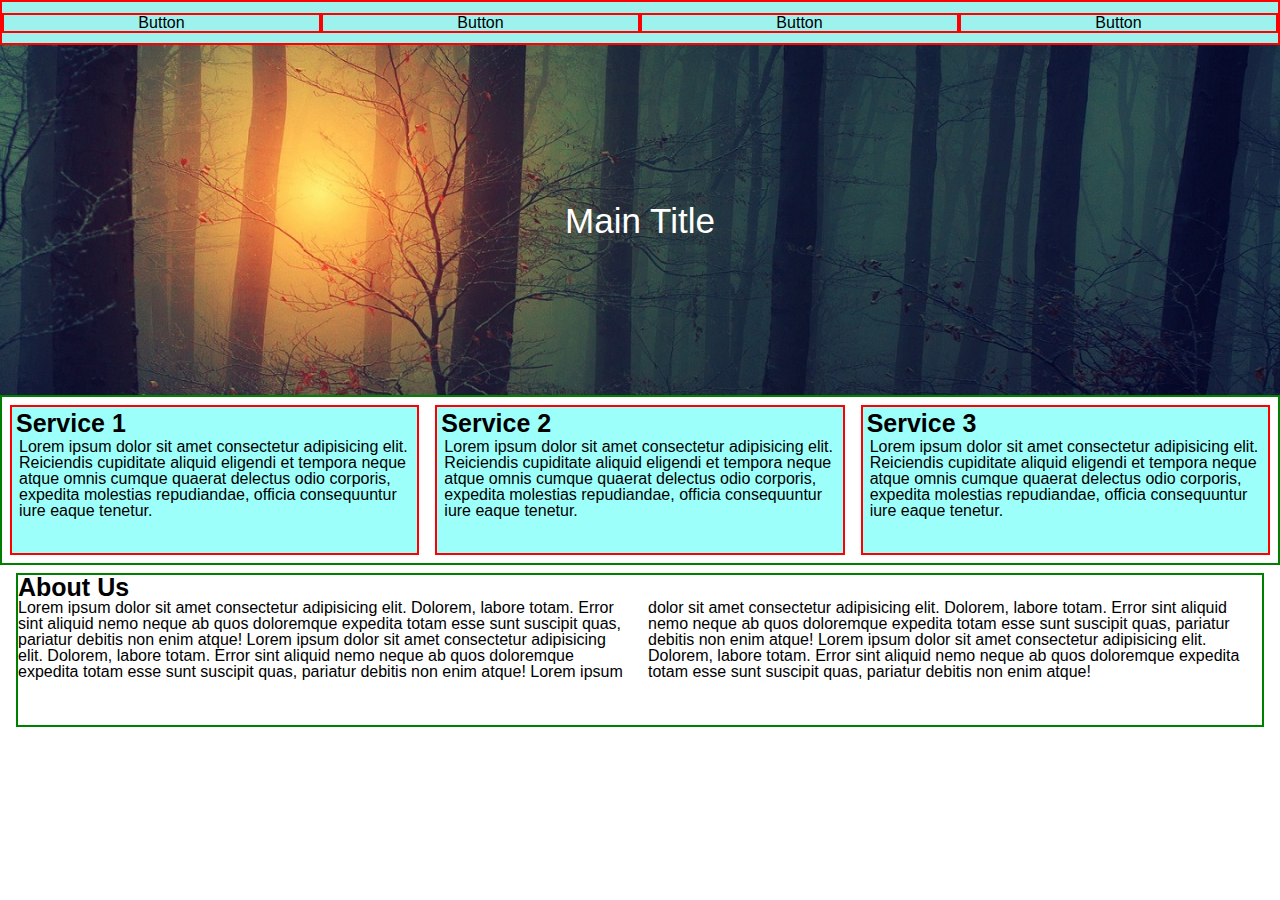
==== grid/index.html @ 84f4c670 "Utilizing grid instead of flexbox" ====
<!DOCTYPE html>
<html lang="en">
  <head>
    <meta charset="UTF-8" />
    <meta name="viewport" content="width=device-width, initial-scale=1.0" />
    <meta http-equiv="X-UA-Compatible" content="ie=edge" />
    <link rel="stylesheet" href="reset.css" />
    <link rel="stylesheet" href="style.css" />
    <title>Document</title>
  </head>
  <body>
    <div class="wrapper">
      <nav>
        <ul>
          <li>Button</li>
          <li>Button</li>
          <li>Button</li>
          <li>Button</li>
        </ul>
      </nav>
      <header>
        <img src="./images/nature1.jpg" />
        <h1>Main Title</h1>
      </header>
      <div class="content-wrapper">
        <div class="services">
          <div id="abc" class="service">
            <h2>Service 1</h2>
            <p>
              Lorem ipsum dolor sit amet consectetur adipisicing elit.
              Reiciendis cupiditate aliquid eligendi et tempora neque atque
              omnis cumque quaerat delectus odio corporis, expedita molestias
              repudiandae, officia consequuntur iure eaque tenetur.
            </p>
          </div>
          <div class="service">
            <h2>Service 2</h2>
            <p>
              Lorem ipsum dolor sit amet consectetur adipisicing elit.
              Reiciendis cupiditate aliquid eligendi et tempora neque atque
              omnis cumque quaerat delectus odio corporis, expedita molestias
              repudiandae, officia consequuntur iure eaque tenetur.
            </p>
          </div>
          <div class="service">
            <h2>Service 3</h2>
            <p>
              Lorem ipsum dolor sit amet consectetur adipisicing elit.
              Reiciendis cupiditate aliquid eligendi et tempora neque atque
              omnis cumque quaerat delectus odio corporis, expedita molestias
              repudiandae, officia consequuntur iure eaque tenetur.
            </p>
          </div>
        </div>
        <div class="about">
          <h2>About Us</h2>
          <p>
            Lorem ipsum dolor sit amet consectetur adipisicing elit. Dolorem,
            labore totam. Error sint aliquid nemo neque ab quos doloremque
            expedita totam esse sunt suscipit quas, pariatur debitis non enim
            atque! Lorem ipsum dolor sit amet consectetur adipisicing elit.
            Dolorem, labore totam. Error sint aliquid nemo neque ab quos
            doloremque expedita totam esse sunt suscipit quas, pariatur debitis
            non enim atque! Lorem ipsum dolor sit amet consectetur adipisicing
            elit. Dolorem, labore totam. Error sint aliquid nemo neque ab quos
            doloremque expedita totam esse sunt suscipit quas, pariatur debitis
            non enim atque! Lorem ipsum dolor sit amet consectetur adipisicing
            elit. Dolorem, labore totam. Error sint aliquid nemo neque ab quos
            doloremque expedita totam esse sunt suscipit quas, pariatur debitis
            non enim atque!
          </p>
        </div>
      </div>
    </div>
  </body>
</html>
---- grid/style.css ----
* {
  box-sizing: border-box;
}

body {
  font-family: "Open Sans", Helvetica, sans-serif;
}

ul {
  display: flex;
  border: 2px solid red;
  background-color: #9df2ee;
  justify-content: space-around;
  align-items: center;
  height: 45px;
  width: 100%;
}

li {
  flex: 1;
  display: flex;
  border: 2px solid red;
  justify-content: center;
  color: black;
  cursor: pointer;
  font-size: 16px;
}

li:hover {
  text-decoration: underline;
}

h1 {
  font-size: 35px;
  position: absolute;
  flex: 1;
  align-self: center;
  color: white;
}

h2 {
  font-size: 25px;
  font-weight: bold;
}

header {
  flex: 1;
  flex-wrap: wrap;
  display: flex;
  justify-content: center;
  max-height: 350px;
  position: relative;
  overflow: hidden;
}

img {
  width: 100%;
}

.wrapper {
  display: flex;
  flex-direction: column;
}

.content-wrapper {
  display: grid;
  grid-template-rows: 1fr 1fr;
}

.services {
  display: grid;
  grid-template-columns: 1fr 1fr 1fr;
  border: 2px solid green;
}

.service {
  border: 2px solid red;
  margin: 8px;
  padding: 4px;
  background-color: #9cfffa;
  min-height: 150px;
}

.service p {
  margin: 3px;
}

.about {
  border: 2px solid green;
  margin: 8px 16px;
}

.about p {
  columns: 2;
}
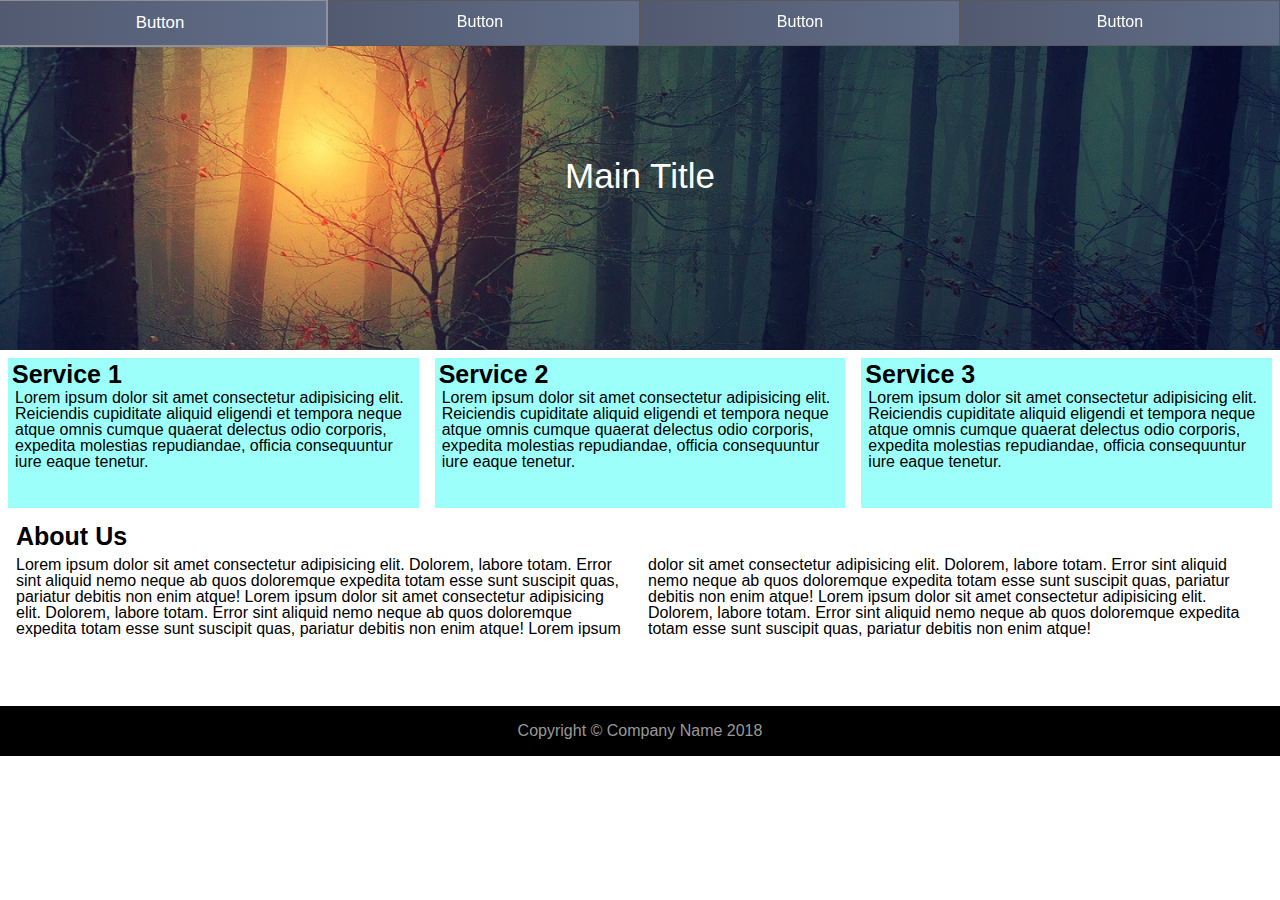
==== commit a06ce736: "Added more styling" ====
--- a/grid/index.html
+++ b/grid/index.html
@@ -70,6 +70,16 @@
             non enim atque!
           </p>
         </div>
+        <div class="gallery">
+          <img src="https://source.unsplash.com/random/200x" alt="" />
+          <img src="https://source.unsplash.com/random/201x" alt="" />
+          <img src="https://source.unsplash.com/random/202x" alt="" />
+          <img src="https://source.unsplash.com/random/203x" alt="" />
+          <img src="https://source.unsplash.com/random/204x" alt="" />
+          <img src="https://source.unsplash.com/random/205x" alt="" />
+          <img src="https://source.unsplash.com/random/206x" alt="" />
+        </div>
+        <div class="footer">Copyright &copy; Company Name 2018</div>
       </div>
     </div>
   </body>
--- a/grid/style.css
+++ b/grid/style.css
@@ -7,27 +7,39 @@
 }
 
 ul {
-  display: flex;
-  border: 2px solid red;
-  background-color: #9df2ee;
-  justify-content: space-around;
+  display: grid;
+  grid-template-columns: repeat(4, 1fr);
   align-items: center;
+  justify-items: center;
   height: 45px;
   width: 100%;
+  position: fixed;
+  top: 0;
+  left: 0;
+  z-index: 2;
 }
 
 li {
-  flex: 1;
-  display: flex;
-  border: 2px solid red;
-  justify-content: center;
-  color: black;
+  color: white;
+  font-size: 1rem;
+  font-family: inherit;
+  font-weight: 500;
+  display: inline-block;
+  width: 100%;
+  height: 100%;
+  text-align: center;
+  padding: 0.8rem;
   cursor: pointer;
   font-size: 16px;
+  background-image: linear-gradient(to right, #515a70, #626d88);
+  border: 1px solid #58595e;
+  transition: transform 1s, border 1s;
 }
 
 li:hover {
-  text-decoration: underline;
+  font-weight: 800px;
+  transform: scale(1.05);
+  border: 2px solid #90929b;
 }
 
 h1 {
@@ -70,11 +82,9 @@
 .services {
   display: grid;
   grid-template-columns: 1fr 1fr 1fr;
-  border: 2px solid green;
 }
 
 .service {
-  border: 2px solid red;
   margin: 8px;
   padding: 4px;
   background-color: #9cfffa;
@@ -85,11 +95,27 @@
   margin: 3px;
 }
 
+.gallery {
+  display: grid;
+  margin: 8px 8px 16px 16px;
+  grid-template-columns: repeat(auto-fit, minmax(450px, 1fr));
+}
+
 .about {
-  border: 2px solid green;
   margin: 8px 16px;
+  background-color: white;
+  box-shadow: rgba(88, 88, 88, 0.342);
 }
 
 .about p {
+  padding-top: 8px;
   columns: 2;
 }
+
+.footer {
+  background-color: black;
+  text-align: center;
+  line-height: normal;
+  color: #999;
+  padding: 1rem;
+}
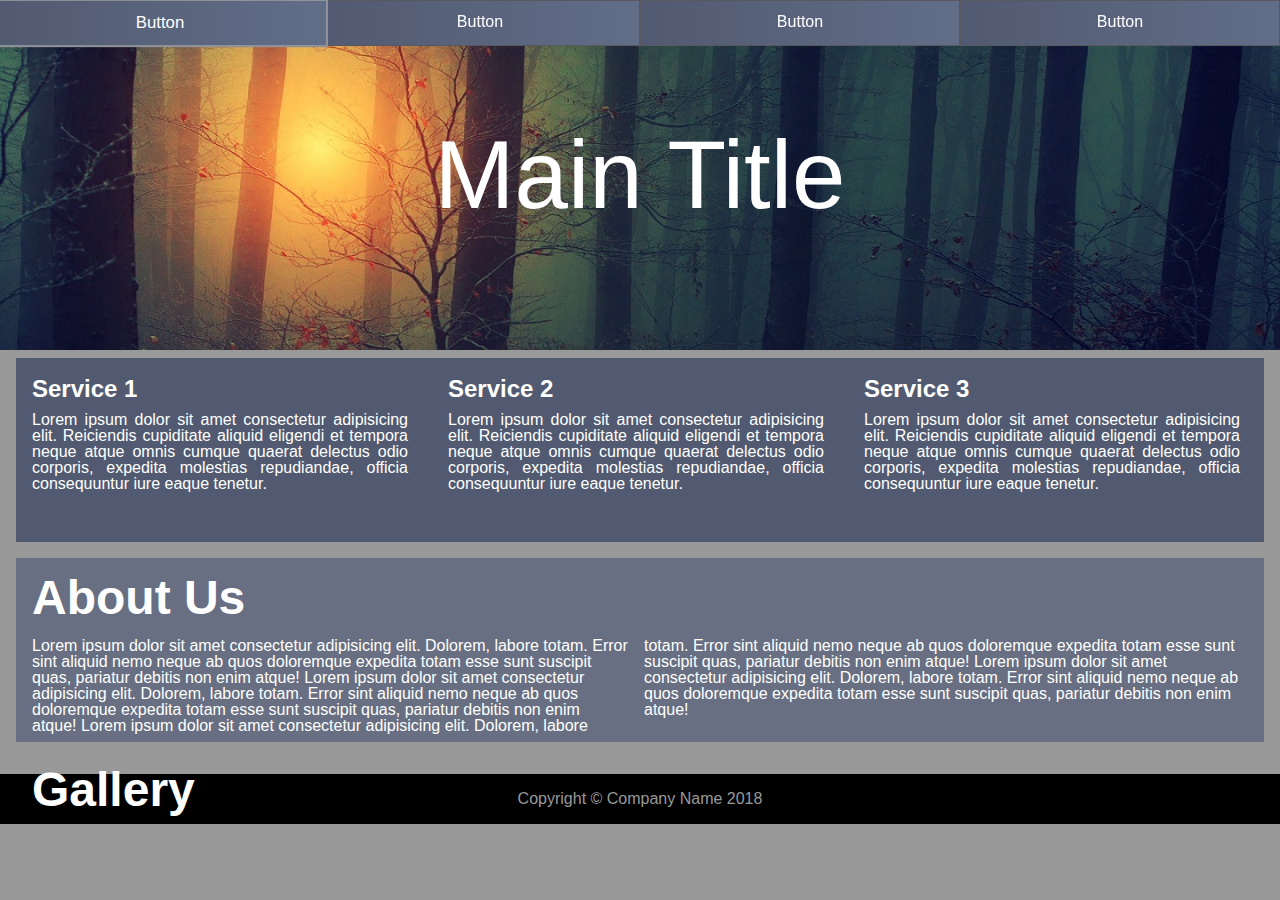
==== commit 0b1420c6: "More styling" ====
--- a/grid/index.html
+++ b/grid/index.html
@@ -70,7 +70,9 @@
             non enim atque!
           </p>
         </div>
+
         <div class="gallery">
+          <div class="gallery-text"><h2>Gallery</h2></div>
           <img src="https://source.unsplash.com/random/200x" alt="" />
           <img src="https://source.unsplash.com/random/201x" alt="" />
           <img src="https://source.unsplash.com/random/202x" alt="" />
--- a/grid/style.css
+++ b/grid/style.css
@@ -4,6 +4,7 @@
 
 body {
   font-family: "Open Sans", Helvetica, sans-serif;
+  background-color: #999;
 }
 
 ul {
@@ -43,7 +44,7 @@
 }
 
 h1 {
-  font-size: 35px;
+  font-size: 6rem;
   position: absolute;
   flex: 1;
   align-self: center;
@@ -80,36 +81,52 @@
 }
 
 .services {
+  margin: 8px 16px;
   display: grid;
   grid-template-columns: 1fr 1fr 1fr;
 }
 
 .service {
-  margin: 8px;
-  padding: 4px;
-  background-color: #9cfffa;
+  background-color: #515a70;
+  color: white;
+  padding: 8px 8px 0px 0px;
+  text-align: justify;
   min-height: 150px;
 }
 
+.service h2 {
+  margin: 11px 16px;
+  font-size: 1.5rem;
+}
+
 .service p {
-  margin: 3px;
+  margin: 8px 16px;
 }
 
 .gallery {
   display: grid;
   margin: 8px 8px 16px 16px;
   grid-template-columns: repeat(auto-fit, minmax(450px, 1fr));
+  position: relative;
 }
 
 .about {
   margin: 8px 16px;
-  background-color: white;
+  padding: 8px 8px 0px 0px;
+  background-color: #686f82;
+  color: white;
   box-shadow: rgba(88, 88, 88, 0.342);
 }
 
 .about p {
+  margin: 8px 16px;
   padding-top: 8px;
   columns: 2;
+}
+
+.about h2 {
+  margin: 8px 16px;
+  font-size: 3rem;
 }
 
 .footer {
@@ -119,3 +136,23 @@
   color: #999;
   padding: 1rem;
 }
+
+.gallery-text {
+  color: white;
+  position: absolute;
+  z-index: 3;
+  margin: 8px 16px;
+}
+
+.gallery-text h2 {
+  font-size: 3rem;
+}
+
+.gallery img {
+  z-index: 2;
+  transition: transform 0.5s;
+}
+.gallery img:hover {
+  transform: scale(1.1);
+  box-shadow: rgba(88, 88, 88, 0.342);
+}
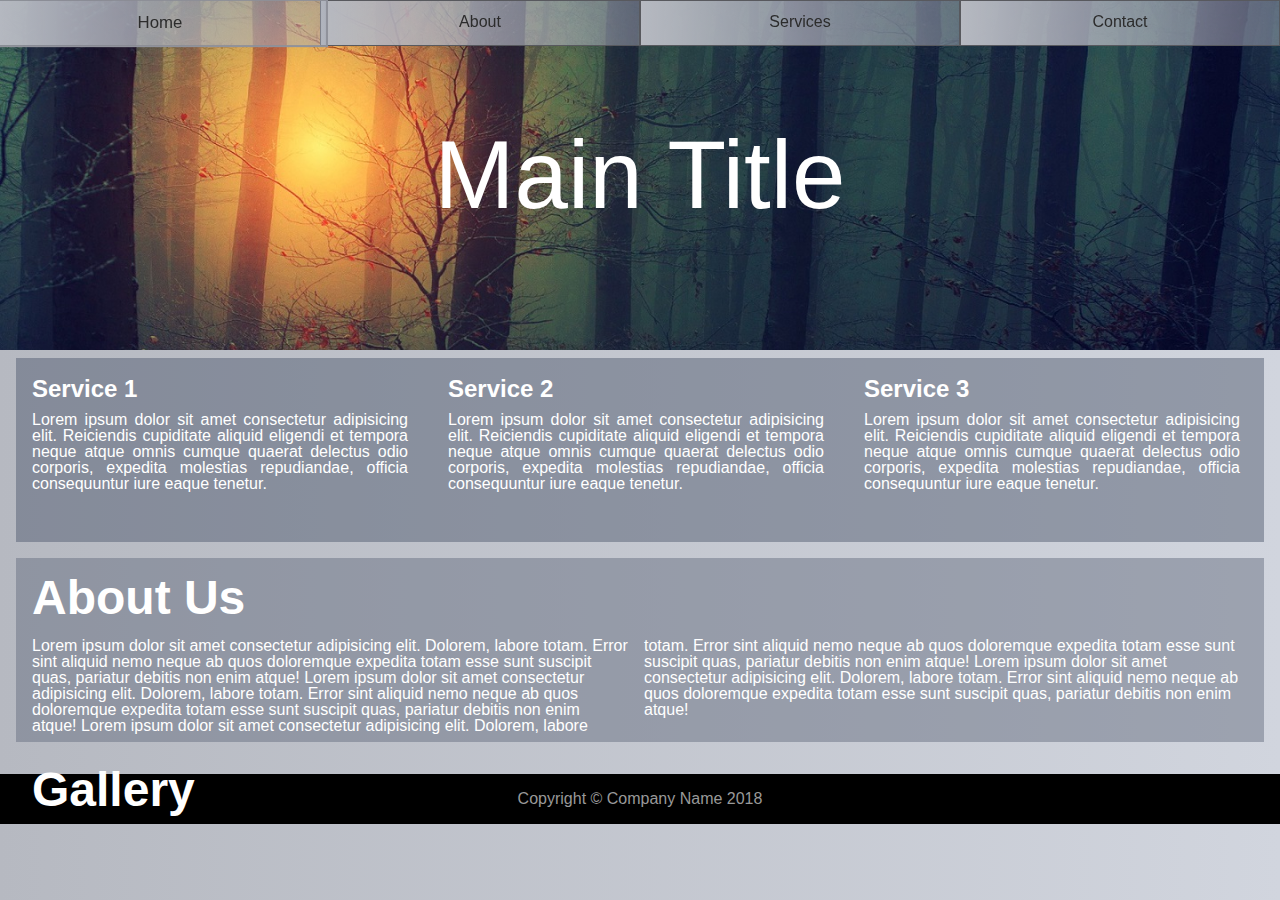
==== commit 5c968a42: "Added gallery" ====
--- a/grid/index.html
+++ b/grid/index.html
@@ -12,14 +12,15 @@
     <div class="wrapper">
       <nav>
         <ul>
-          <li>Button</li>
-          <li>Button</li>
-          <li>Button</li>
-          <li>Button</li>
+          <li>Home</li>
+          <li>About</li>
+          <li>Services</li>
+          <li>Contact</li>
         </ul>
       </nav>
       <header>
         <img src="./images/nature1.jpg" />
+
         <h1>Main Title</h1>
       </header>
       <div class="content-wrapper">
--- a/grid/style.css
+++ b/grid/style.css
@@ -4,7 +4,7 @@
 
 body {
   font-family: "Open Sans", Helvetica, sans-serif;
-  background-color: #999;
+  background-image: linear-gradient(to right, #b6b9c1, #d1d5de);
 }
 
 ul {
@@ -21,7 +21,7 @@
 }
 
 li {
-  color: white;
+  color: #2c2c2c;
   font-size: 1rem;
   font-family: inherit;
   font-weight: 500;
@@ -32,7 +32,11 @@
   padding: 0.8rem;
   cursor: pointer;
   font-size: 16px;
-  background-image: linear-gradient(to right, #515a70, #626d88);
+  background-image: linear-gradient(
+    to right,
+    #b6b9c1,
+    rgba(167, 172, 185, 0.479)
+  );
   border: 1px solid #58595e;
   transition: transform 1s, border 1s;
 }
@@ -87,7 +91,7 @@
 }
 
 .service {
-  background-color: #515a70;
+  background-color: #515a707c;
   color: white;
   padding: 8px 8px 0px 0px;
   text-align: justify;
@@ -113,7 +117,7 @@
 .about {
   margin: 8px 16px;
   padding: 8px 8px 0px 0px;
-  background-color: #686f82;
+  background-color: #686f8280;
   color: white;
   box-shadow: rgba(88, 88, 88, 0.342);
 }
